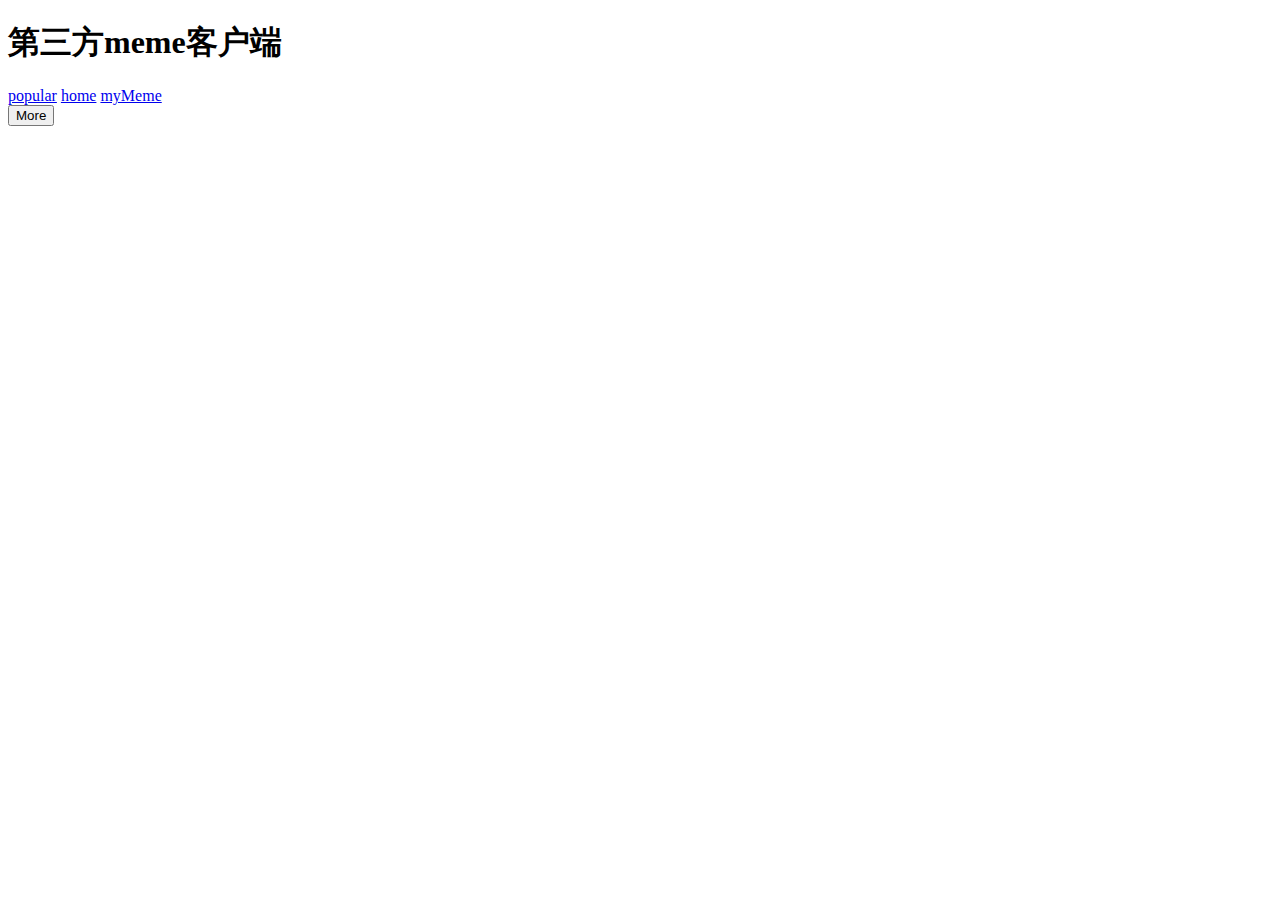
==== myMeme/html/home.html @ 8d975d7d "add?????popluar?dashboard??" ====
<!DOCTYPE HTML PUBLIC "-//W3C//DTD HTML 4.01//EN">
<html>
	<head>
		<meta http-equiv="Content-Type" content="text/html; charset=utf-8">
		<title>Welcome to mymeme</title>
		<script src="/mymeme/js/service.js" type="text/javascript"></script>
		<script src="/mymeme/ext/mootools-1.2.4-core-nc.js" type="text/javascript"></script>
		<link href="/mymeme/css/meme.css" rel="stylesheet"/>
	</head>
	<body>
		<div class="banner">
			<h1>第三方meme客户端</h1>
			<div class="navigator">
					<a href="popular.html">popular</a>
					<a href="#home"  onclick="toDashBoard()">home</a>
					<a href="index.html">myMeme</a>
			</div>
		</div>
		<div class="posts" id="homePosts">
			
		</div>
		<div class="nextpage">
			
			<button name="More" onclick="morePage();" value="More" title="More" type="button">More</button> 
		</div>
	</body>
</html>

<script type="text/javascript">
	window.addEvent("load",function(){
		var u = User();
		var query ={
			q:"SELECT * FROM meme.following WHERE owner_guid= '"+u.guid+"'",
			format:'json',
			asyn:false,
			cbFunction:function(reply){
				var m = reply.query.results.meme;
				$each(m,function(meme){
					var tmp ={};
					tmp.guid = meme.guid;
					tmp.name = meme.name;
					following.push(tmp);
				});
			}
		};
		new Ajax(query);
			//
		dashBoardQuery();
	});
	var following = [];
	var dashBoardQuery = function(){
		
		$each(following,function(meme){
			var query = {
				q:"select * from meme.posts("+curpage*pageSize+","+pageSize+")  where owner_guid ='"+meme.guid+"'",
				format:'json',
				cbFunction:'homePosts'
			};
				new Ajax(query);	
		});
 	}
		var homePosts = function(reply){
			var posts = reply.query.results.post ;
			if(posts){
				if (posts.length > 0) {
					//meme.post
					post(posts).inject($("homePosts"));
				}else {
					alert("no any posts found! type another user again.");
				}
			}
		}
	
</script>
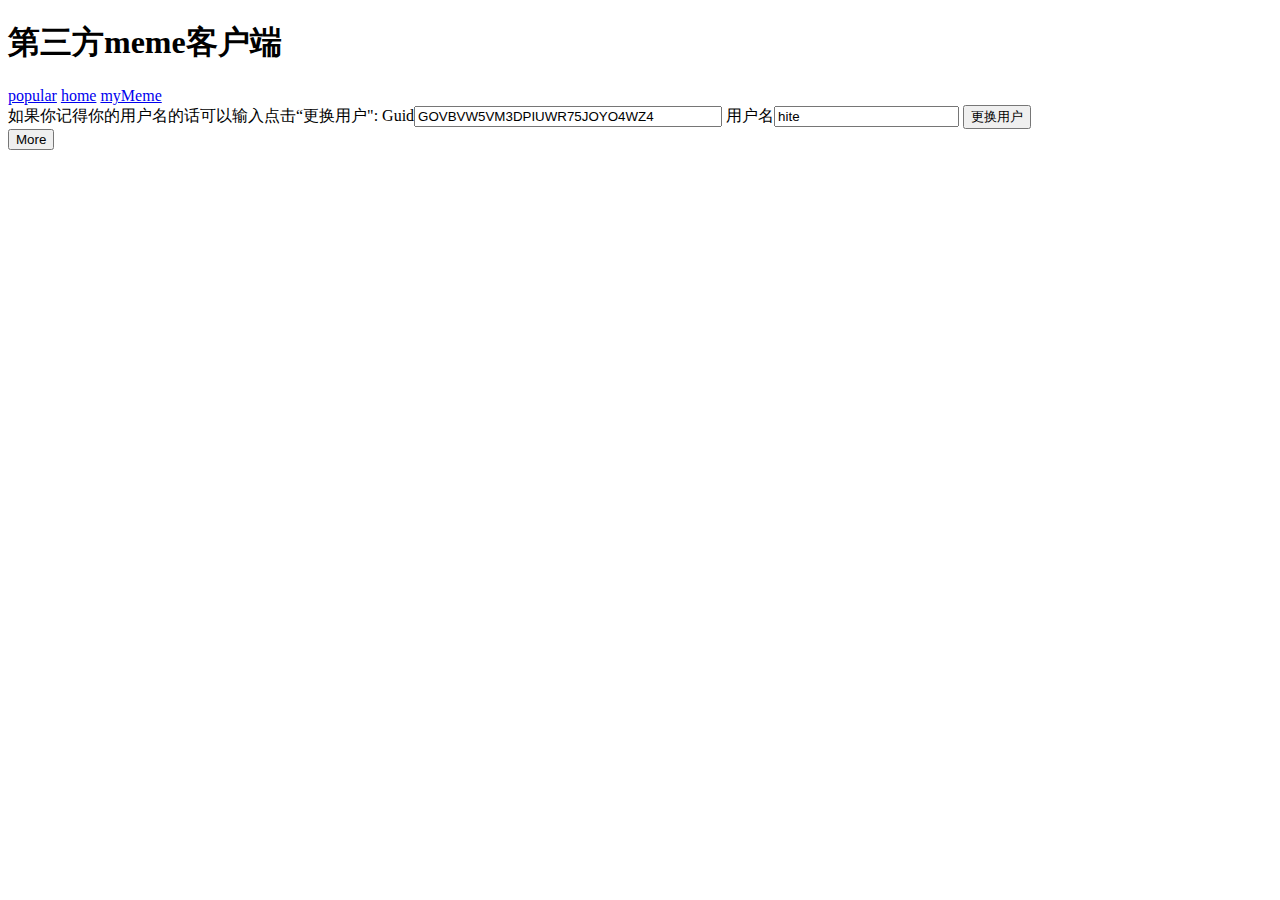
==== commit 96f76adc: "fix:????bug?????????" ====
--- a/myMeme/html/home.html
+++ b/myMeme/html/home.html
@@ -5,6 +5,7 @@
 		<title>Welcome to mymeme</title>
 		<script src="/mymeme/js/service.js" type="text/javascript"></script>
 		<script src="/mymeme/ext/mootools-1.2.4-core-nc.js" type="text/javascript"></script>
+		<script type="text/javascript" src="http://js.tongji.linezing.com/1505923/tongji.js"></script>
 		<link href="/mymeme/css/meme.css" rel="stylesheet"/>
 	</head>
 	<body>
@@ -16,16 +17,23 @@
 					<a href="index.html">myMeme</a>
 			</div>
 		</div>
+		<div class="guid-userName">
+			<label>如果你记得你的用户名的话可以输入点击“更换用户":
+			<label>Guid</label><span><input type="text" name="guid" id="guid" value="GOVBVW5VM3DPIUWR75JOYO4WZ4"  style="width: 300px;"/></span>
+			<label>用户名</label><span><input type="text" name="userName" id="userName" value="hite"/></span>
+			<span><input type="button" name="更换用户" value="更换用户" onclick="changeUser();"/></span>
+		</div>
 		<div class="posts" id="homePosts">
 			
 		</div>
 		<div class="nextpage">
 			
-			<button name="More" onclick="morePage();" value="More" title="More" type="button">More</button> 
+			<button name="More" onclick="morePage();dashBoardQuery();" value="More" title="More" type="button">More</button> 
 		</div>
 	</body>
 </html>
 
+<script type="text/javascript" src="http://js.tongji.linezing.com/1505923/tongji.js"></script>
 <script type="text/javascript">
 	window.addEvent("load",function(){
 		var u = User();
